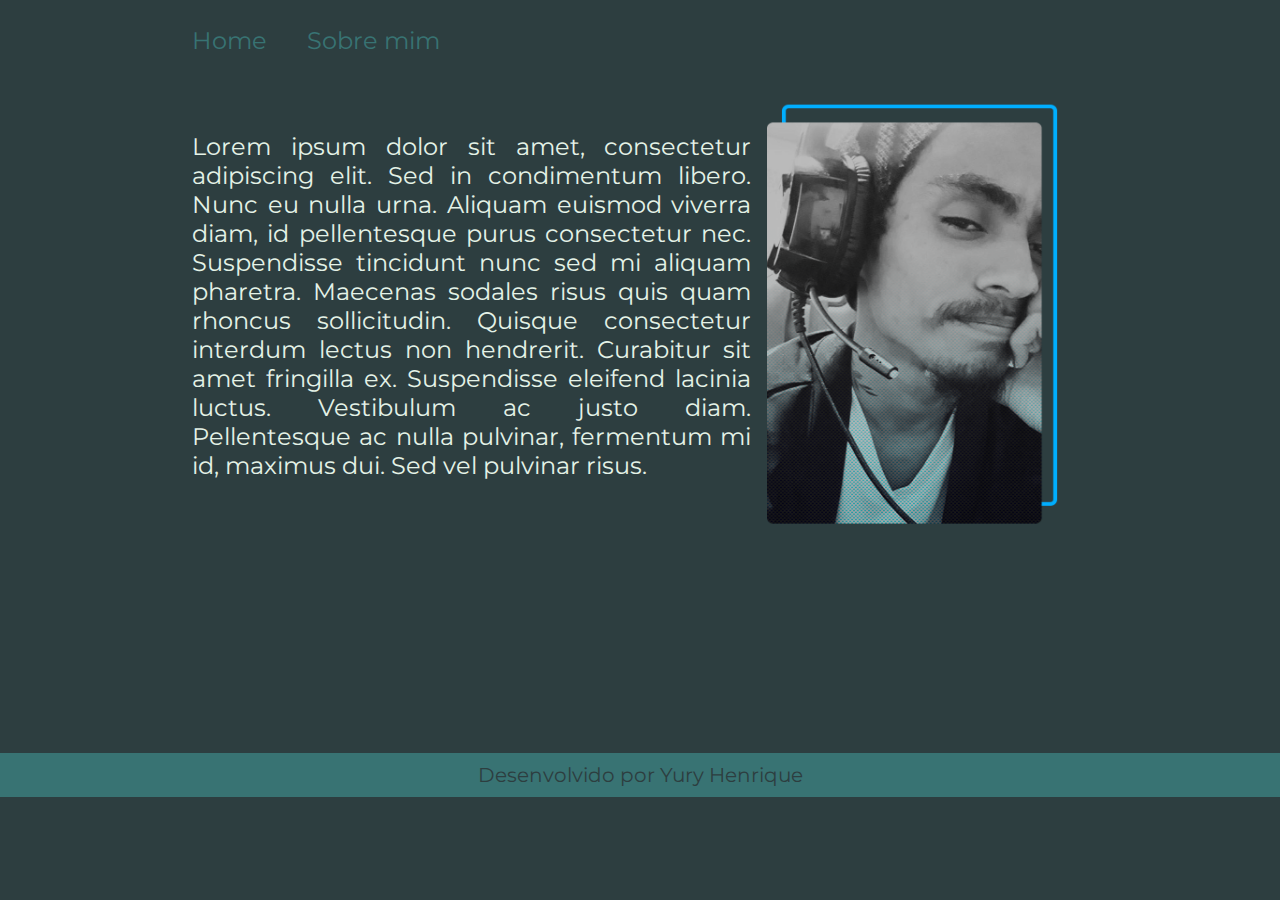
==== about.html @ cba79243 "Alterações finais" ====
<!DOCTYPE html>
<html lang="pt-br">
<head>
    <meta charset="UTF-8">
    <meta http-equiv="X-UA-Compatible" content="IE=edge">
    <meta name="viewport" content="width=device-width, initial-scale=1.0">
    <title>Portifolio</title>
    <link rel="stylesheet" href="index.css">
</head>
<body>
    <header class="cab">
        <nav class="cab__menu">
            <a class="cab__menu__link" href="index.html">Home</a>
            <a class="cab__menu__link">Sobre mim</a>
        </nav>
    </header>
    <main class="apresentation2">
        <section class="apresentation__conteudo">
            <p class="paragrafo2">Lorem ipsum dolor sit amet, consectetur adipiscing elit. Sed in condimentum libero. Nunc eu nulla urna. Aliquam euismod viverra diam, id pellentesque purus consectetur nec. Suspendisse tincidunt nunc sed mi aliquam pharetra. Maecenas sodales risus quis quam rhoncus sollicitudin. Quisque consectetur interdum lectus non hendrerit. Curabitur sit amet fringilla ex. Suspendisse eleifend lacinia luctus. Vestibulum ac justo diam. Pellentesque ac nulla pulvinar, fermentum mi id, maximus dui. Sed vel pulvinar risus.</p>
        </section>
        <img src="assets/Yury.png" alt="Foto de Yury Henrique" id="foto1">
    </main>
    <footer class="rodape">
        <p>Desenvolvido por <a class="insta" href="https://www.instagram.com/yury_henriq/">Yury Henrique</a></p>
    </footer>
</body>
</html>
---- index.css ----
@import url('https://fonts.googleapis.com/css2?family=Krona+One&family=Montserrat&display=swap');

* {
  margin: 0;
  padding: 0;
}

:root {
  --cor-primaria: #2D3E40;
  --cor-secundaria: #E4F2E7;
  --cor-terciaria: #387373;
  --cor-hover: #97A6A0;
}

body {
  height: 100vh;
  box-sizing: border-box;
  background-color: var(--cor-primaria);
  color: var(--cor-secundaria);
}

.apresentation {
    margin: 10% 15%;
    display: flex;
    align-items: center;
    justify-content: space-between;
}

.apresentation2 {
  margin: 3% 15%;
  display: flex;
  align-items: center;
  justify-content: space-between;
}

.apresentation__conteudo {
    width: 615px;
    display: flex;
    flex-direction: column;
    gap: 40px;
}

.titulo {
  font-size: 36px;
  font-family: 'Krona One', sans-serif;
}

h2 {
  font-family: 'Montserrat', sans-serif;
}

.paragrafo {
  font-size: 24px;
  font-family: 'Montserrat', sans-serif;
}

.paragrafo2 {
  font-size: 24px;
  font-family: 'Montserrat', sans-serif;
  text-align: justify;
  margin: 0 0 35% 0;
}

.apresentation__links {
    display: flex;
    flex-direction: column;
    justify-content: space-between;
    align-items: center;
    gap: 32px;
}

.apresentation__links__link {
    /* background-color: #22D4FD; */
    display: flex;
    justify-content: center;
    gap: 16px;
    border: 2px solid var(--cor-terciaria);
    width: 378px;
    text-align: center;
    border-radius: 8px;
    font-size: 24px;
    font-weight: 600;
    padding: 21.5px 0;
    text-decoration: none;
    color: #F6F6F6;
    font-family: 'Montserrat', sans-serif;
}

.apresentation__links__link:hover {
  background-color: var(--cor-hover);
}

body {
  height: 100vh;
  box-sizing: border-box;
  background-color: var(--cor-primaria);
  color: var(--cor-secundaria)
}

.cab {
  padding: 2% 0 0 15%;
}

.cab__menu {
  display: flex;
  gap: 40px;
}

.cab__menu__link {
  font-family: 'Montserrat', sans-serif;
  text-decoration: none;
  font-size: 24px;
  font-weight: 600px;
  color: var(--cor-terciaria);
}

#destaque {
  color: var(--cor-terciaria);
}

#foto1 {
  width: 370px; height: 460px;
  margin: 0 0 18% 0;
}

.rodape {
  background-color: var(--cor-terciaria);
  font-family: 'Montserrat', sans-serif;
  font-size: 20px;
  color: var(--cor-primaria);
  text-align: center;
  padding: 10px;
}

.insta {
  text-decoration: none;
  font-family: 'Montserrat', sans-serif;
  font-size: 20px;
  color: var(--cor-primaria);
  font-style: bold;
}
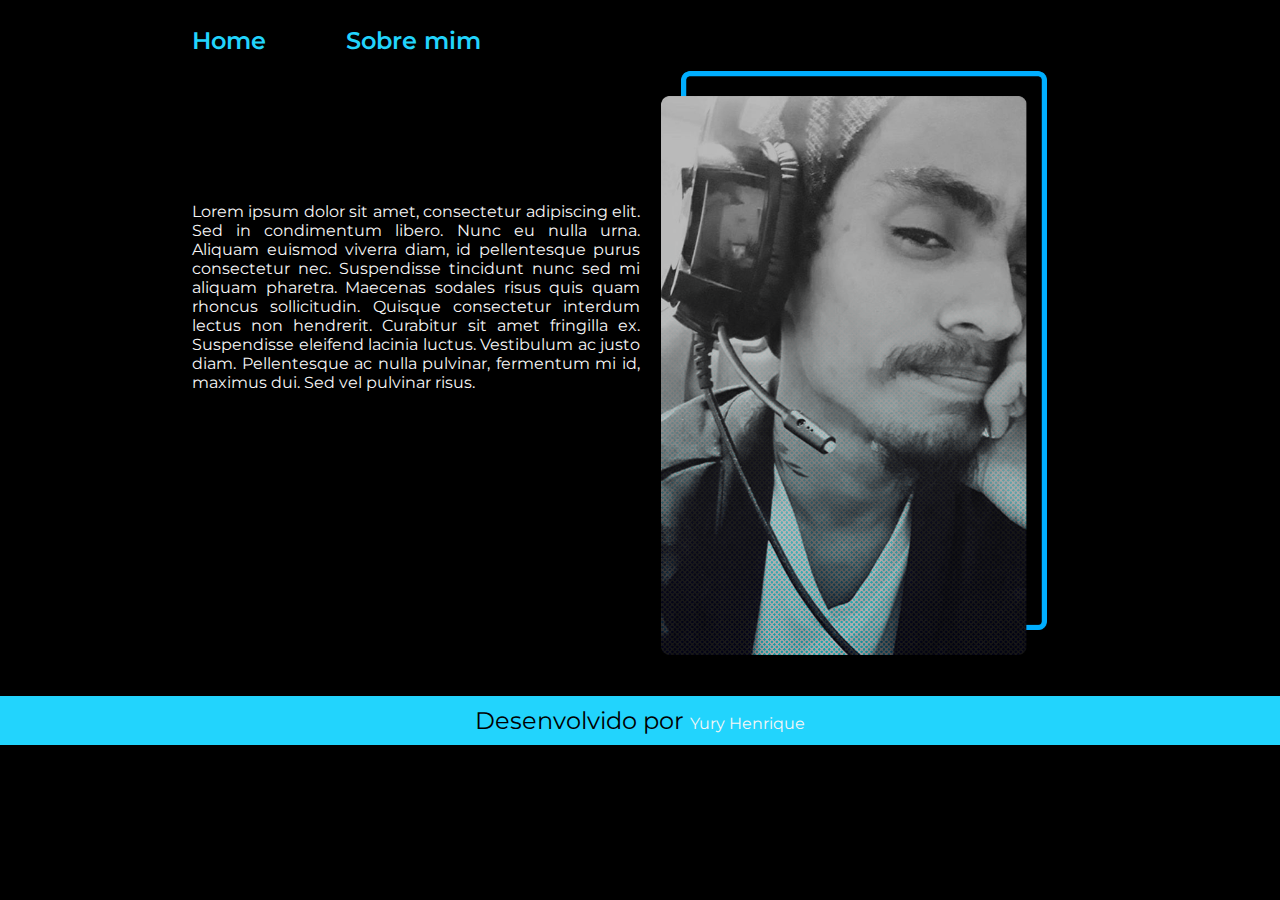
==== commit 383c3104: "arquivo final" ====
--- a/about.html
+++ b/about.html
@@ -18,7 +18,7 @@
         <section class="apresentation__conteudo">
             <p class="paragrafo2">Lorem ipsum dolor sit amet, consectetur adipiscing elit. Sed in condimentum libero. Nunc eu nulla urna. Aliquam euismod viverra diam, id pellentesque purus consectetur nec. Suspendisse tincidunt nunc sed mi aliquam pharetra. Maecenas sodales risus quis quam rhoncus sollicitudin. Quisque consectetur interdum lectus non hendrerit. Curabitur sit amet fringilla ex. Suspendisse eleifend lacinia luctus. Vestibulum ac justo diam. Pellentesque ac nulla pulvinar, fermentum mi id, maximus dui. Sed vel pulvinar risus.</p>
         </section>
-        <img src="assets/Yury.png" alt="Foto de Yury Henrique" id="foto1">
+        <img class="teste" src="assets/Yury.png" alt="Foto de Yury Henrique" id="foto1">
     </main>
     <footer class="rodape">
         <p>Desenvolvido por <a class="insta" href="https://www.instagram.com/yury_henriq/">Yury Henrique</a></p>
--- a/index.css
+++ b/index.css
@@ -6,95 +6,19 @@
 }
 
 :root {
-  --cor-primaria: #2D3E40;
-  --cor-secundaria: #E4F2E7;
-  --cor-terciaria: #387373;
-  --cor-hover: #97A6A0;
+  --cor-primaria: #000000;
+  --cor-secundaria: #F6F6F6;
+  --cor-terciaria: #22D4FD;
+  --cor-hover: #272727;
+
+  --fonte-primaria: 'Krona One', sans-serif;
+  --fonte-secundaria: 'Montserrat', sans-serif;
 }
 
 body {
-  height: 100vh;
   box-sizing: border-box;
   background-color: var(--cor-primaria);
   color: var(--cor-secundaria);
-}
-
-.apresentation {
-    margin: 10% 15%;
-    display: flex;
-    align-items: center;
-    justify-content: space-between;
-}
-
-.apresentation2 {
-  margin: 3% 15%;
-  display: flex;
-  align-items: center;
-  justify-content: space-between;
-}
-
-.apresentation__conteudo {
-    width: 615px;
-    display: flex;
-    flex-direction: column;
-    gap: 40px;
-}
-
-.titulo {
-  font-size: 36px;
-  font-family: 'Krona One', sans-serif;
-}
-
-h2 {
-  font-family: 'Montserrat', sans-serif;
-}
-
-.paragrafo {
-  font-size: 24px;
-  font-family: 'Montserrat', sans-serif;
-}
-
-.paragrafo2 {
-  font-size: 24px;
-  font-family: 'Montserrat', sans-serif;
-  text-align: justify;
-  margin: 0 0 35% 0;
-}
-
-.apresentation__links {
-    display: flex;
-    flex-direction: column;
-    justify-content: space-between;
-    align-items: center;
-    gap: 32px;
-}
-
-.apresentation__links__link {
-    /* background-color: #22D4FD; */
-    display: flex;
-    justify-content: center;
-    gap: 16px;
-    border: 2px solid var(--cor-terciaria);
-    width: 378px;
-    text-align: center;
-    border-radius: 8px;
-    font-size: 24px;
-    font-weight: 600;
-    padding: 21.5px 0;
-    text-decoration: none;
-    color: #F6F6F6;
-    font-family: 'Montserrat', sans-serif;
-}
-
-.apresentation__links__link:hover {
-  background-color: var(--cor-hover);
-}
-
-body {
-  height: 100vh;
-  box-sizing: border-box;
-  background-color: var(--cor-primaria);
-  color: var(--cor-secundaria)
 }
 
 .cab {
@@ -103,39 +27,158 @@
 
 .cab__menu {
   display: flex;
+  gap: 80px;
+}
+
+.cab__menu__link {
+  font-family: var(--fonte-secundaria);
+  font-size: 1.5rem;
+  font-weight: 600;
+  color: var(--cor-terciaria);
+  text-decoration: none;
+}
+
+.apresentation {
+  padding: 5% 15%;
+  display: flex;
+  align-items: center;
+  justify-content: space-between;
+}
+
+.apresentation2 {
+  margin: 0 15%;
+  display: flex;
+  align-items: center;
+  justify-content: space-between;
+}
+
+.apresentation__conteudo {
+  width: 50%;
+  display: flex;
+  flex-direction: column;
   gap: 40px;
 }
 
-.cab__menu__link {
-  font-family: 'Montserrat', sans-serif;
-  text-decoration: none;
-  font-size: 24px;
-  font-weight: 600px;
-  color: var(--cor-terciaria);
+.titulo {
+  font-size: 2.25rem;
+  font-family: var(--fonte-primaria);
 }
 
+h2 {
+  font-family: var(--fonte-primaria);
+  font-weight: 400;
+  font-size: 1.5rem;
+}
+
+.paragrafo {
+  font-size: 1.5rem;
+  font-family: var(--fonte-secundaria);
+}
+
+
+.paragrafo2 {
+  font-size: 1.5rempx;
+  font-family: 'Montserrat', sans-serif;
+  text-align: justify;
+  margin: 0 0 35% 0;
+}
+
+.apresentation__links {
+  display: flex;
+  flex-direction: column;
+  justify-content: space-between;
+  align-items: center;
+  gap: 32px;
+}
+
+.apresentation__links__link {
+  display: flex;
+  justify-content: center;
+  gap: 16px;
+  border: 2px solid var(--cor-terciaria);
+  width: 50%;
+  text-align: center;
+  border-radius: 8px;
+  font-size: 1.5rem;
+  font-weight: 600;
+  padding: 21.5px 0;
+  text-decoration: none;
+  color: var(--cor-secundaria);
+  font-family: var(--fonte-secundaria);
+}
+
+.apresentation__links__link:hover {
+  background-color: var(--cor-hover);
+}
 #destaque {
   color: var(--cor-terciaria);
 }
 
 #foto1 {
-  width: 370px; height: 460px;
-  margin: 0 0 18% 0;
+  width: 50%;
 }
 
 .rodape {
+  color: var(--cor-primaria);
   background-color: var(--cor-terciaria);
-  font-family: 'Montserrat', sans-serif;
-  font-size: 20px;
-  color: var(--cor-primaria);
+  padding: 10px;
   text-align: center;
-  padding: 10px;
+  font-family: var(--fonte-secundaria);
+  font-size: 1.5rem;
+  font-weight: 400;
 }
 
 .insta {
   text-decoration: none;
   font-family: 'Montserrat', sans-serif;
-  font-size: 20px;
-  color: var(--cor-primaria);
+  font-size: 1rem;
+  color: var(--cor-secundaria);
   font-style: bold;
-}+}
+
+@media (max-width: 1200px) {
+  .apresentation {
+    flex-direction: column-reverse;
+  }
+
+  .apresentation__conteudo {
+    width: auto;
+  }
+  .cab {
+    padding: 10%;
+  }
+  .cab__menu {
+    justify-content: center;
+  }
+  .titulo {
+    font-size: 1.55rem;
+    font-family: var(--fonte-primaria);
+  }
+
+  .apresentation__links__link {
+    border: 2px solid var(--cor-terciaria);
+    width: 70%;
+  }
+
+  .apresentation__links {
+    display: flex;
+    justify-content: center;
+    align-items: center;
+    text-align: center;
+  }
+
+  .paragrafo {
+    font-size: 19px;
+  }
+
+  .rodape {
+    color: var(--cor-primaria);
+    background-color: var(--cor-terciaria);
+    padding: 2%;
+    text-align: center;
+    font-family: var(--fonte-secundaria);
+    font-size: 1rem;
+    font-weight: 400;
+  }
+
+}
